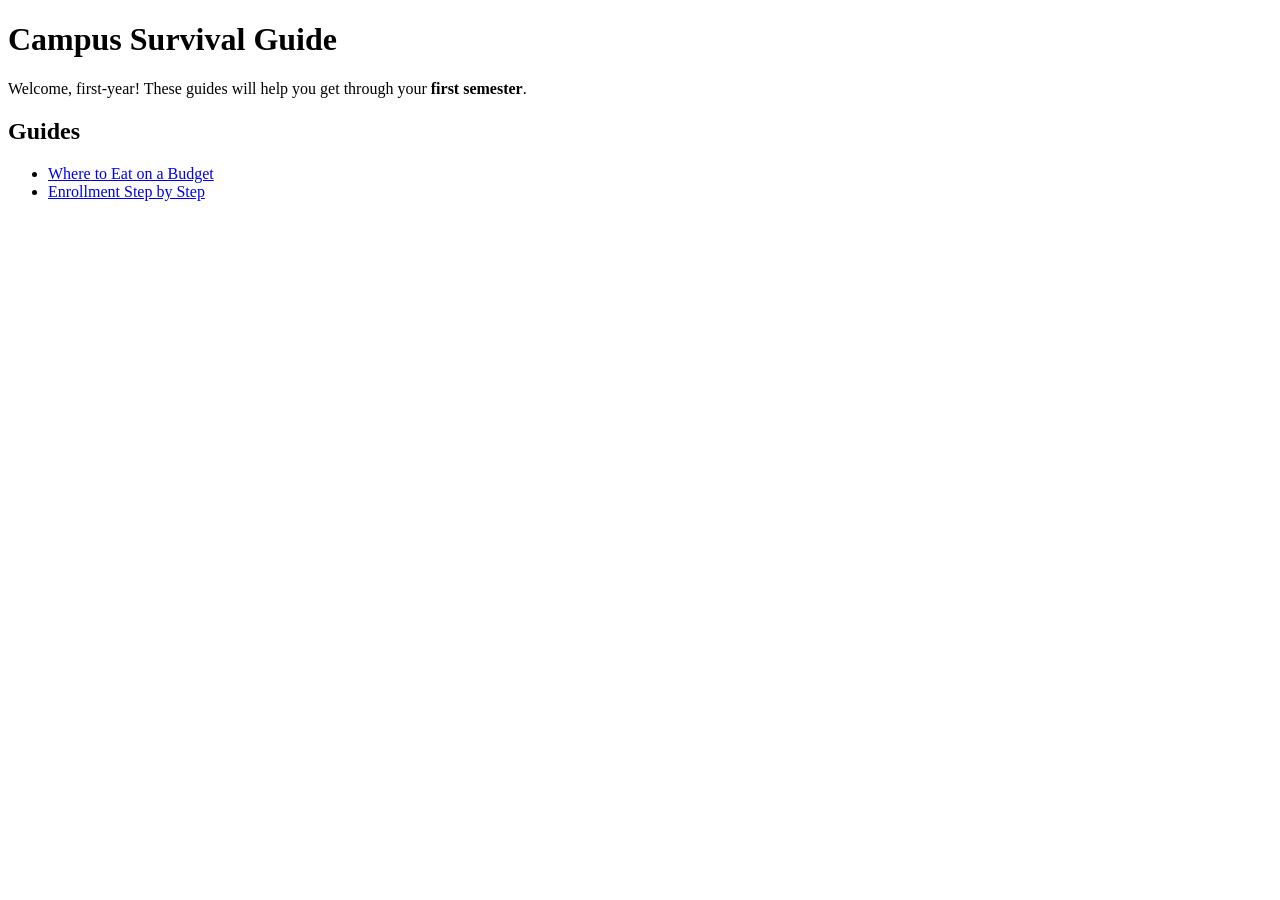
==== index.html @ 008ea31c "Initial commit" ====
<!DOCTYPE html>
<html lang="en">
<head>
    <meta charset="UTF-8">
    <meta name="viewport" content="width=device-width, initial-scale=1.0">
    <title>Campus Survival Guide</title>
</head>
<body>
    <h1>Campus Survival Guide</h1>
    <p>Welcome, first-year! These guides will help you get through your <strong>first semester</strong>.</p>

    <h2>Guides</h2>
    <ul>
        <li><a href="guides/food.html">Where to Eat on a Budget</a></li>
        <li><a href="guides/enrollment.html">Enrollment Step by Step</a></li>
    </ul>
</body>
</html>
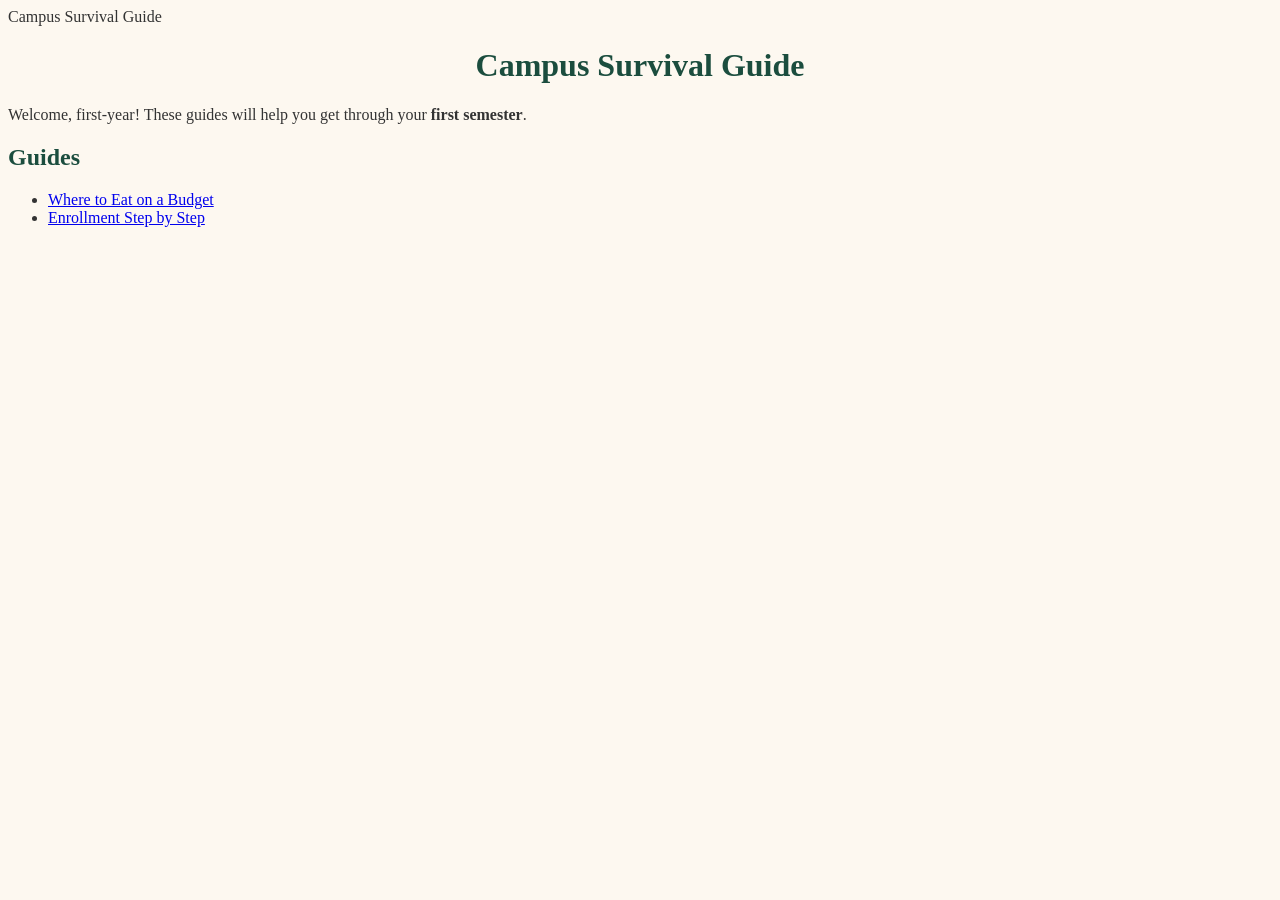
==== commit 8160e4b5: "Updated Initial Commit." ====
--- a/index.html
+++ b/index.html
@@ -3,6 +3,7 @@
 <head>
     <meta charset="UTF-8">
     <meta name="viewport" content="width=device-width, initial-scale=1.0">
+    <link rel="stylesheet" href="styles.css"
     <title>Campus Survival Guide</title>
 </head>
 <body>
--- a/styles.css
+++ b/styles.css
@@ -0,0 +1,27 @@
+body{
+    font-family: 'Times New Roman', Times, Serif;
+    color: #333;
+    background-color: #fdf8f0;
+}
+
+h1,h2{
+    color: #1B4D3E;
+}
+
+h1{
+    text-align: center;
+}
+.intro{
+    font-size:20px;
+}
+
+.tip{
+    background-color: #FFF4CC;
+    padding: 16px;
+    border: 2px solid #E0A800;
+    margin: 24px 0;
+}
+
+img {
+    border: 4px solid #1B4D3E;
+}
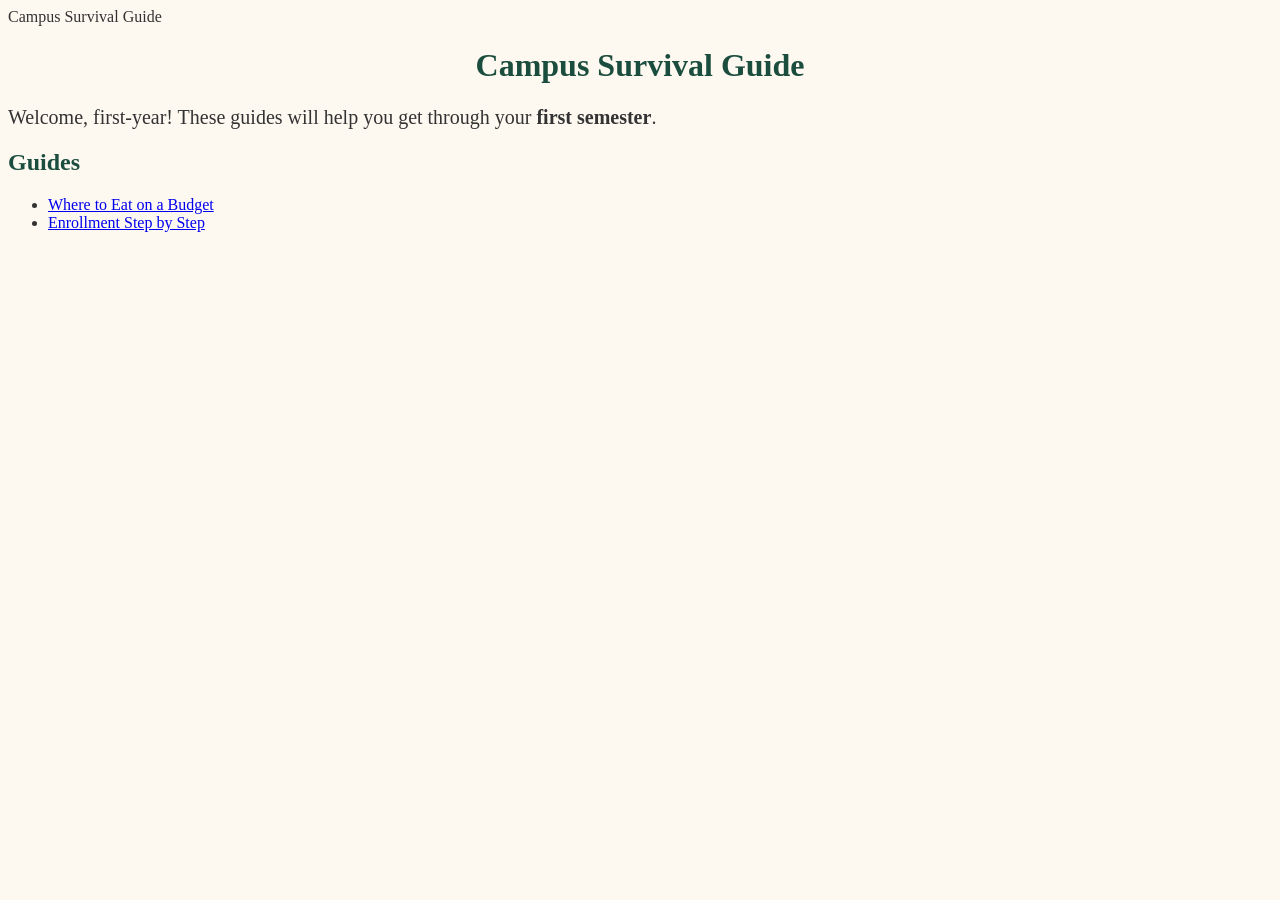
==== commit eac3599a: "Updated Initial Commit." ====
--- a/index.html
+++ b/index.html
@@ -8,7 +8,7 @@
 </head>
 <body>
     <h1>Campus Survival Guide</h1>
-    <p>Welcome, first-year! These guides will help you get through your <strong>first semester</strong>.</p>
+    <p class="intro">Welcome, first-year! These guides will help you get through your <strong>first semester</strong>.</p>
 
     <h2>Guides</h2>
     <ul>
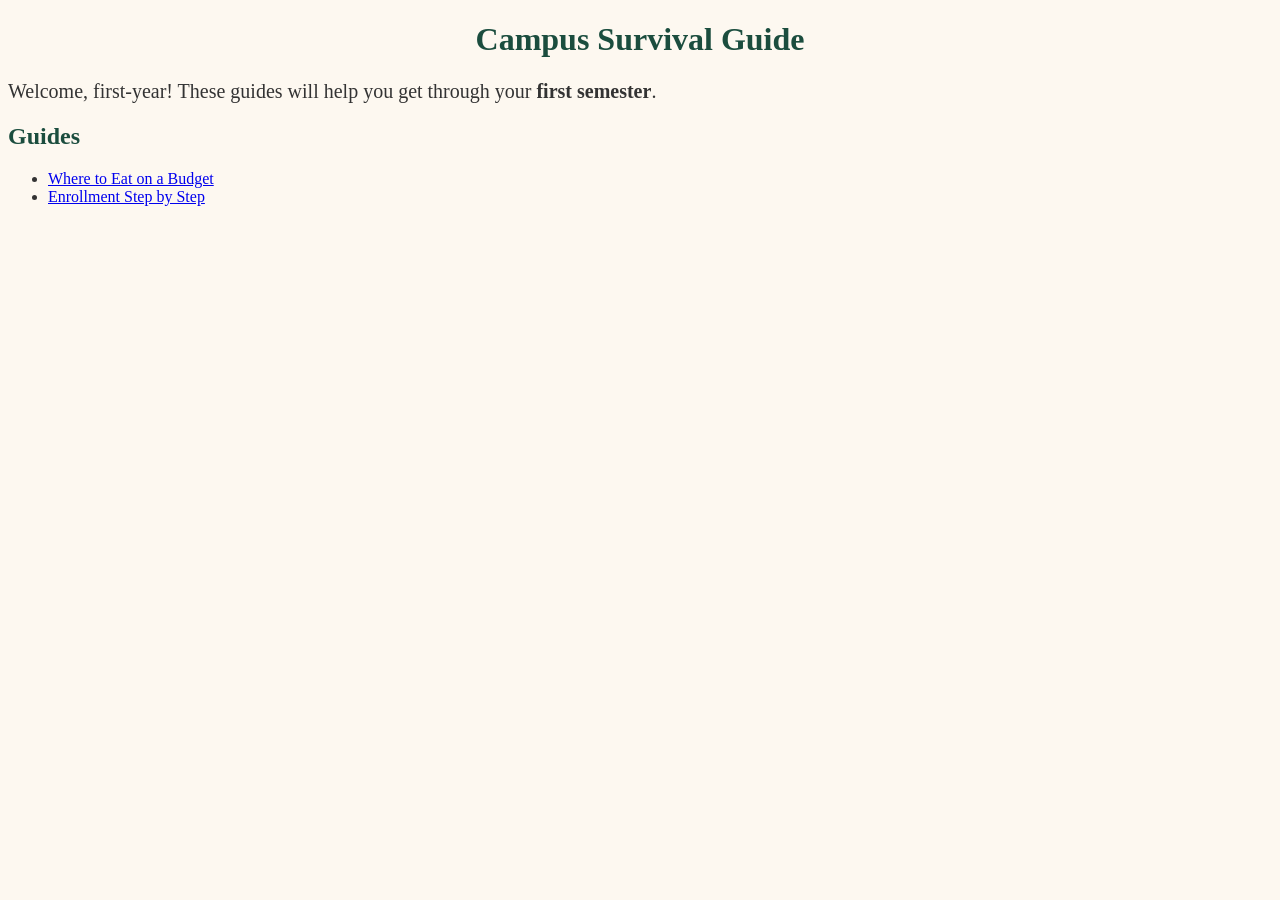
==== commit eb63f8ff: "Fix missing bracket" ====
--- a/index.html
+++ b/index.html
@@ -3,7 +3,7 @@
 <head>
     <meta charset="UTF-8">
     <meta name="viewport" content="width=device-width, initial-scale=1.0">
-    <link rel="stylesheet" href="styles.css"
+    <link rel="stylesheet" href="styles.css">
     <title>Campus Survival Guide</title>
 </head>
 <body>
@@ -16,4 +16,4 @@
         <li><a href="guides/enrollment.html">Enrollment Step by Step</a></li>
     </ul>
 </body>
-</html>+</html>
